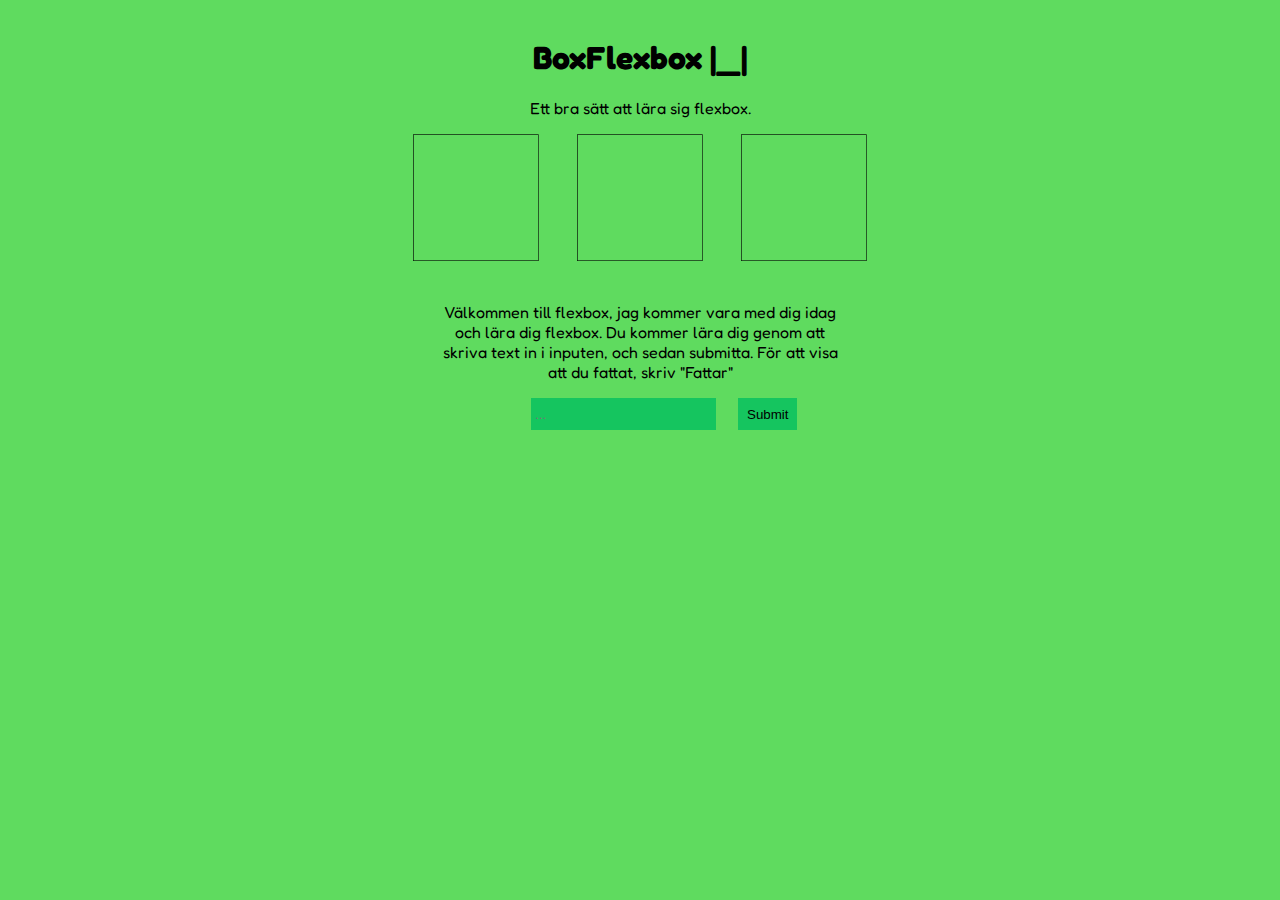
==== index.html @ b1bd1cfe "Initial design & js done" ====
<!DOCTYPE html>
<html lang="en">
<head>
    <meta charset="UTF-8">
    <meta http-equiv="X-UA-Compatible" content="IE=edge">
    <meta name="viewport" content="width=device-width, initial-scale=1.0">
    <link rel="stylesheet" href="css/styles.css">
    <title>BoxFlexbox</title>
</head>
<body>
    <header>
        <h1>BoxFlexbox |_|</h1>
        <p>Ett bra sätt att lära sig flexbox.</p>
    </header>

    <div class="container">
        <img class="square" src="/img/square.png">
        <img class="square" src="/img/square.png">
        <img class="square" src="/img/square.png">
    </div>

    <div class="cmd">
        <p id="task">Välkommen till flexbox, jag kommer vara med dig idag och lära dig flexbox. Du kommer lära dig genom att skriva text in i inputen, och sedan submitta. För att visa att du fattat, skriv "Fattar"</p>

        <div class="cmd-input">
            <input id="cmdText" type="text" placeholder="...">
            <button id="cmdSubmit">Submit</button>            
        </div>
    </div>

    <script src="scripts.js"></script>
</body>
</html>
---- css/styles.css ----
@font-face {
    font-family: Fredoka;
    src: url("../fonts/Fredoka.ttf");
}

body {
    font-family: Fredoka;
    background-color: rgb(95, 219, 95);
}

header {
    text-align: center;
    margin-top: 3%;
}

.container {
    display: flex;
    justify-content: center;
    gap: 3%;
}

.square {
    width: 10%;
}

.cmd {
    display: flex;
    flex-flow: column;
    align-items: center;
    margin-top: 2%;
}

.cmd-input {
    display: flex;
    gap: 10%;
}

#task {
    width: 400px;
    text-align: center;
    transition: opacity .5s ease;
}

#cmdText {
    border: none;
    padding: 2%;
    background-color: rgb(21, 197, 95);
}

#cmdSubmit {
    border: none;
    padding: 4%;
    cursor: pointer;
    background-color: rgb(21, 197, 95);
}


.fade{
    opacity: 0;
}
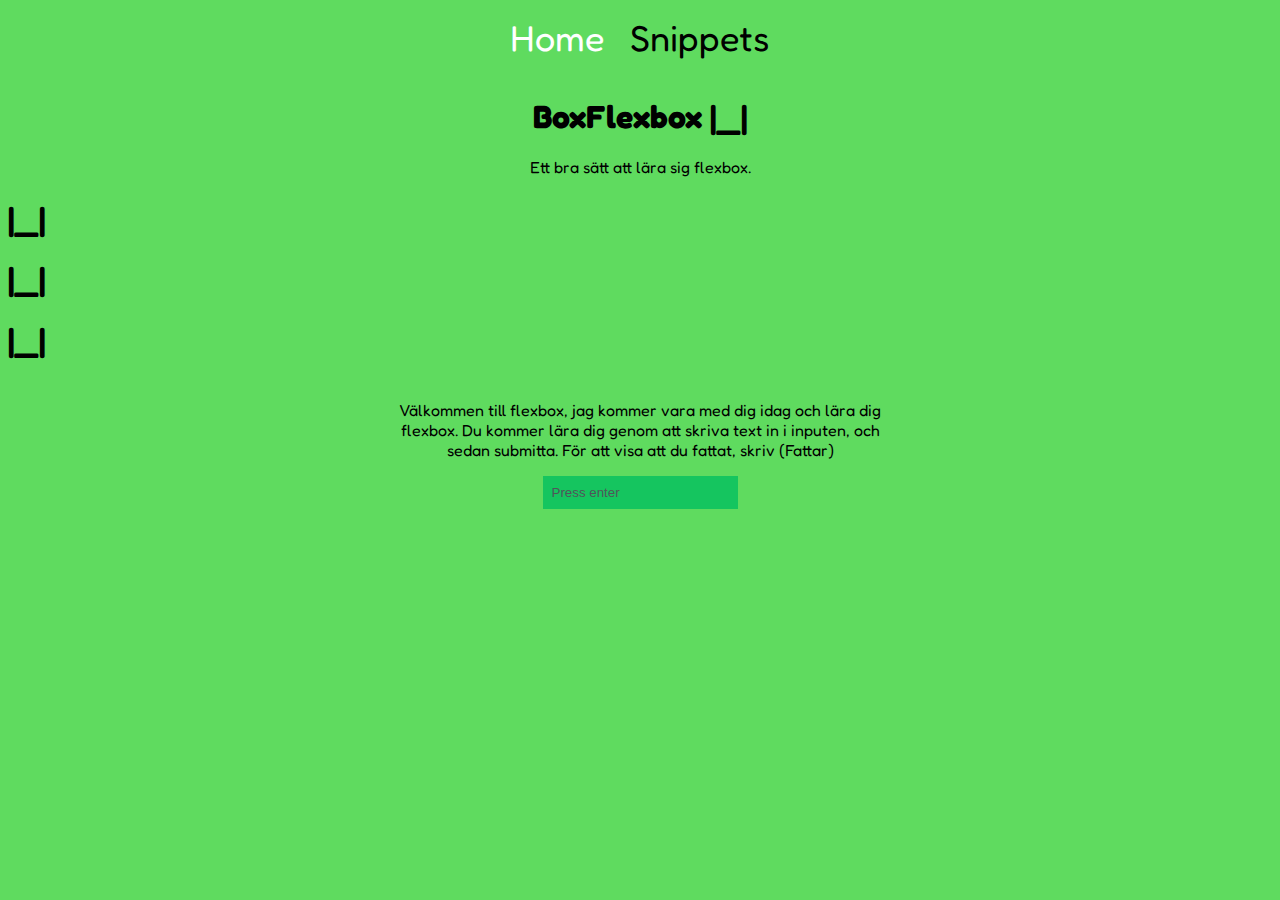
==== commit 926be54f: "Finished site, maybe some changes later" ====
--- a/index.html
+++ b/index.html
@@ -5,29 +5,51 @@
     <meta http-equiv="X-UA-Compatible" content="IE=edge">
     <meta name="viewport" content="width=device-width, initial-scale=1.0">
     <link rel="stylesheet" href="css/styles.css">
-    <title>BoxFlexbox</title>
+    <title>BoxFlexbox - Home</title>
 </head>
 <body>
+    <nav>
+        <ul>
+            <li class="active"><a href="index.html">Home</a></li>
+            <li><a href="pages/snippets.html">Snippets</a></li>
+        </ul>
+    </nav>
+
     <header>
         <h1>BoxFlexbox |_|</h1>
         <p>Ett bra sätt att lära sig flexbox.</p>
     </header>
 
-    <div class="container">
-        <img class="square" src="/img/square.png">
-        <img class="square" src="/img/square.png">
-        <img class="square" src="/img/square.png">
+    <!-- Våran flex container -->
+    <div id="container">
+        <!-- Flex item -->
+        <div>
+            <h1>|_|</h1>
+        </div>
+
+        <!-- Flex item -->
+        <div>
+            <h1>|_|</h1>
+        </div>
+
+        <!-- Flex item -->
+        <div>
+            <h1>|_|</h1>
+        </div>
+    </div>
+    
+
+    <!-- Information och command input -->
+    <div class="cmd">
+
+        <!-- Vad de ska göra -->
+        <p id="task">Välkommen till flexbox, jag kommer vara med dig idag och lära dig flexbox. Du kommer lära dig genom att skriva text in i inputen, och sedan submitta. För att visa att du fattat, skriv (Fattar)</p>
+        
+        <!-- Vad de skriver in/Input -->
+        <input id="cmdText" type="text" placeholder="Press enter">
     </div>
 
-    <div class="cmd">
-        <p id="task">Välkommen till flexbox, jag kommer vara med dig idag och lära dig flexbox. Du kommer lära dig genom att skriva text in i inputen, och sedan submitta. För att visa att du fattat, skriv "Fattar"</p>
-
-        <div class="cmd-input">
-            <input id="cmdText" type="text" placeholder="...">
-            <button id="cmdSubmit">Submit</button>            
-        </div>
-    </div>
-
+    <!-- Våran javascript -->
     <script src="scripts.js"></script>
 </body>
 </html>--- a/css/styles.css
+++ b/css/styles.css
@@ -13,14 +13,149 @@
     margin-top: 3%;
 }
 
-.container {
+nav ul {
+    list-style-type: none;
     display: flex;
     justify-content: center;
-    gap: 3%;
+    padding: 0%;
+    gap: 2%;
 }
 
-.square {
-    width: 10%;
+nav ul li {
+    display: inline;
+}
+
+nav ul li a {
+    text-decoration: none;
+    font-size: 4vh;
+    color: black;
+}
+
+nav ul li a:hover {
+    color: white;
+}
+
+.active a {
+    color: white;
+}
+
+.active a:hover {
+    color: black;
+}
+
+.flow-horizontal {
+    /* Set the display to flex, and the flow of content to be a column of its own on each line */
+    display: flex;
+    flex-flow: row;
+
+    /* Gap between each flex item */
+    gap: 30px;
+    background-color: rgb(21, 197, 95);
+
+    /* Width of the flexbox, takes up the entire page if not changed. */
+}
+
+.flow-vertical {
+    /* Set the display to flex, and the flow of content to be a column of its own on each line */
+    display: flex;
+    flex-flow: column;
+    margin-top: 2%;
+
+    /* Gap between each flex item */
+    gap: 30px;
+    background-color: rgb(21, 197, 95);
+
+    /* Width of the flexbox, takes up the entire page if not changed. */
+}
+
+.flow-reverse-vertical {
+    /* Set the display to flex, and the flow of content to be a column of its own on each line
+       But reversed since column-reverse puts the first html item on the last line in display. */
+    display: flex;
+    flex-flow: column-reverse;
+    margin-top: 2%;
+
+    /* Gap between each flex item */
+    gap: 30px;
+    background-color: rgb(21, 197, 95);
+
+    /* Width of the flexbox, takes up the entire page if not changed. */
+}
+
+/* Flex-wrap/wrapped-items */
+/* Utan användningen av wrap */
+.unwrapped {
+    display: flex;
+    flex-flow: row;
+    margin-top: 2%;
+    gap: 30px;
+    background-color: rgb(21, 197, 95);
+    width: 18%;
+}
+
+/* Med användningen av wrap */
+.wrapped {
+    display: flex;
+    flex-flow: row;
+    margin-top: 2%;
+    gap: 30px;
+    background-color: rgb(21, 197, 95);
+    width: 18%;
+
+    /* Flex-wrap ser till så att flexboxen anpassar sig efter hur mycket utrymme som finns kvar
+       Så t.e.x ifall ett flex-item går utanför flexboxen så kommer flexboxen anpassa sin storlek till det  */
+    flex-wrap: wrap;
+}
+
+/* Flex-grow & Flex-shrink */
+.grow, .shrink {
+    display: flex;
+    width: 50%;
+    gap: 30px;
+    margin-bottom: 2%;
+    background-color: rgb(21, 197, 95);
+}
+
+.shrink {
+    width: 20%;
+}
+
+.grow > h3, .shrink > h3 {
+    background-color: blue;
+}
+
+/* Grow-1 makes the I grow #1 text take up the remaining space of 1 items */
+.grow-1 {
+    flex-grow: 1;
+}
+
+/* Grow-2 makes the I grow #2 text take up the remaining space of 2 items */
+.grow-2 {
+    flex-grow: 2;
+}
+
+/* Alignment */
+.alignment {
+    /* Create the flexbox */
+    display: flex;
+    flex-flow: column;
+}
+
+.alignment > p {
+    background-color: rgb(21, 197, 95);
+}
+
+/* Align each alignment to either the start, center or end of the flexbox object */
+.alignment-left {
+    align-self: flex-start;
+}
+
+.alignment-center {
+    align-self: center;
+}
+
+.alignment-right {
+    align-self: flex-end;
 }
 
 .cmd {
@@ -30,32 +165,22 @@
     margin-top: 2%;
 }
 
-.cmd-input {
-    display: flex;
-    gap: 10%;
-}
-
 #task {
-    width: 400px;
+    width: 40%;
     text-align: center;
     transition: opacity .5s ease;
 }
 
 #cmdText {
     border: none;
-    padding: 2%;
+    padding: 1vh;
     background-color: rgb(21, 197, 95);
 }
 
-#cmdSubmit {
-    border: none;
-    padding: 4%;
-    cursor: pointer;
-    background-color: rgb(21, 197, 95);
+#cmdText::placeholder {
+    color: rgb(80, 85, 90);
 }
-
 
 .fade{
     opacity: 0;
 }
-  